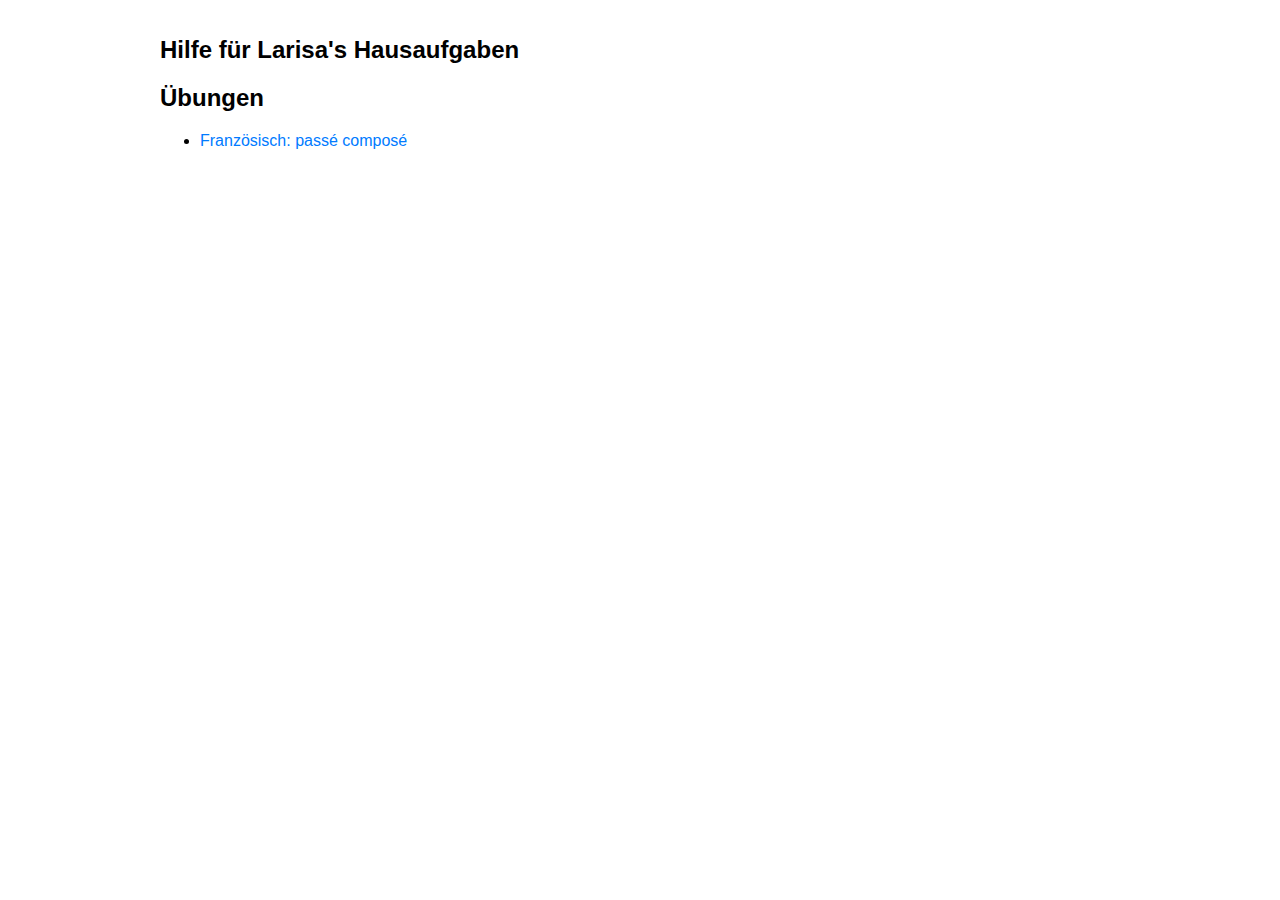
==== index.html @ 222cb655 "Homepage" ====
<!DOCTYPE html>
<html>
<meta charset="UTF-8">
<meta name="viewport" content="width=device-width, initial-scale=1.0">

<head>
  <title>Hilfe für Hausaufgaben Larisa</title>
  <link rel="stylesheet" href="styles.css" type="text/css">
</head>

<body>
  <h1>Hilfe für Larisa's Hausaufgaben</h1>

  <h2>Übungen</h2>
  <ul>
    <li><a href="french/index.html" target="_blank">Französisch: passé composé</a></li>
  </ul>
</body>

</html>
---- styles.css ----
body {
  margin: 0;
  padding: 0;
  font-family: Arial, sans-serif;
  max-width: 960px;
  margin: 0 auto;
  padding: 20px;
}

h1 {
  font-size: 24px;
  font-weight: bold;
  margin-bottom: 20px;
}

p {
  font-size: 16px;
  line-height: 1.5;
  margin-bottom: 10px;
}

a {
  color: #007bff;
  text-decoration: none;
}

a:hover {
  text-decoration: underline;
}
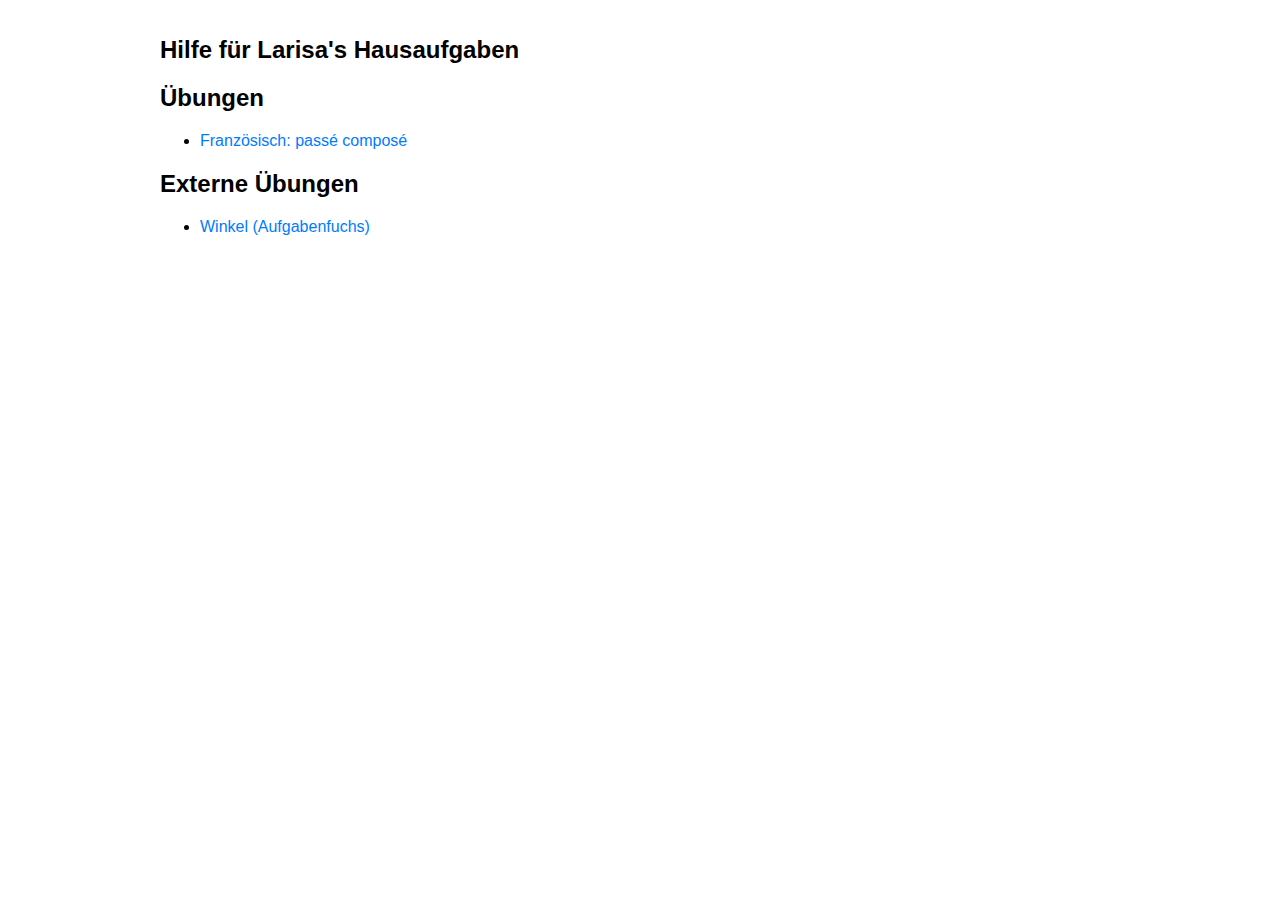
==== commit 12f6b49e: "external link to Aufgabenfuchs" ====
--- a/index.html
+++ b/index.html
@@ -15,6 +15,11 @@
   <ul>
     <li><a href="french/index.html" target="_blank">Französisch: passé composé</a></li>
   </ul>
+
+  <h2>Externe Übungen</h2>
+  <ul>
+    <li><a href="https://mathe.aufgabenfuchs.de/flaeche/winkel.shtml" target="_blank">Winkel (Aufgabenfuchs)</a></li>
+  </ul>
 </body>
 
 </html>